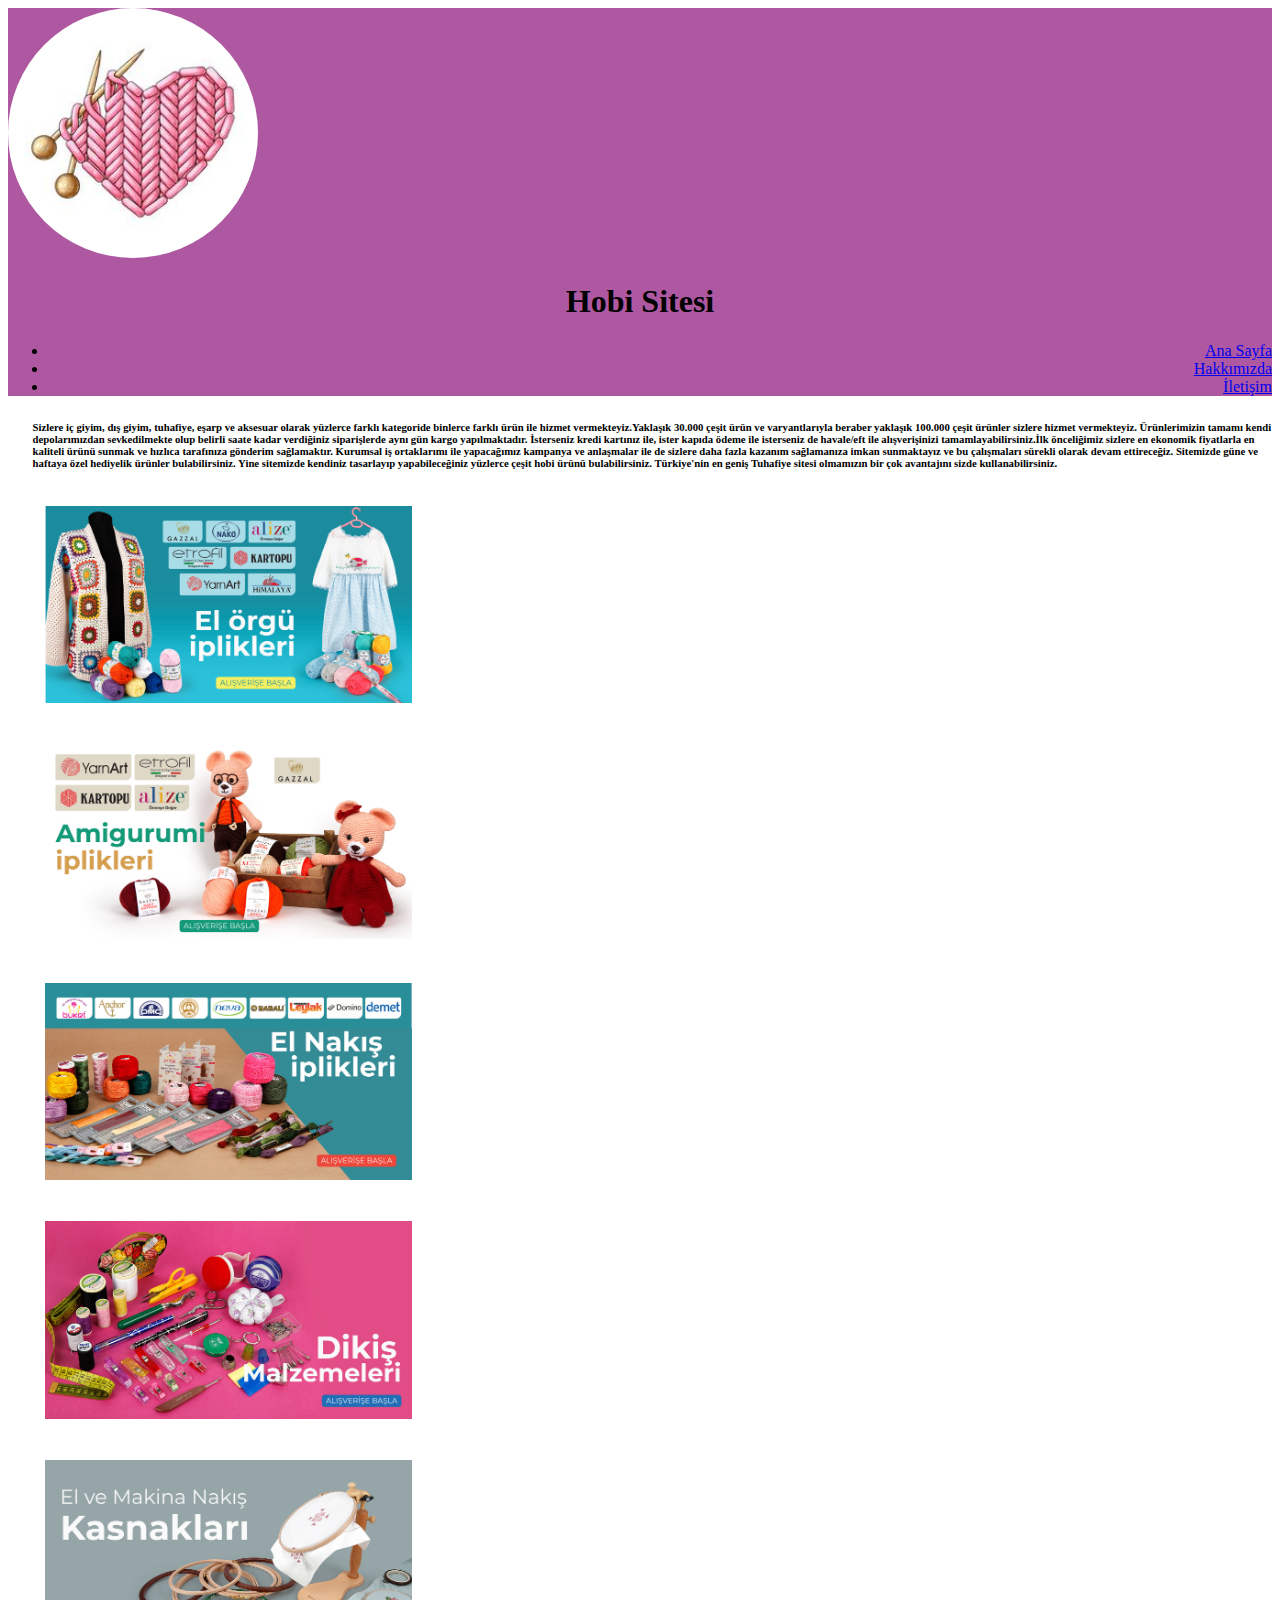
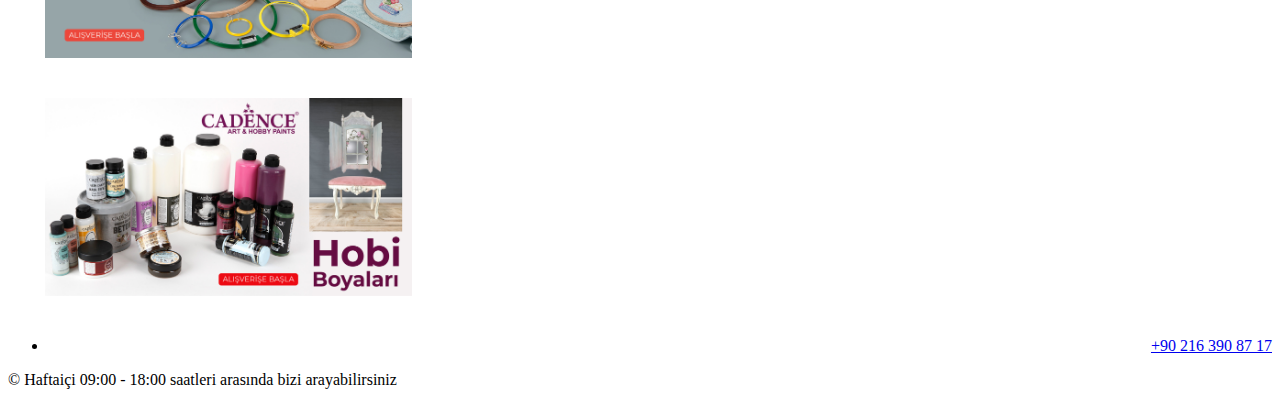
==== Hobi/index.html @ f713004b "hobi eklendi." ====
<!DOCTYPE html>
<html lang="en">
<head>
    <meta charset="UTF-8">
    <meta name="viewport" content="width=device-width, initial-scale=1.0">
    <link href="https://cdn.jsdelivr.net/npm/bootstrap@5.3.2/dist/css/bootstrap.min.css" rel="stylesheet" integrity="sha384-T3c6CoIi6uLrA9TneNEoa7RxnatzjcDSCmG1MXxSR1GAsXEV/Dwwykc2MPK8M2HN" crossorigin="anonymous">
    <link rel="stylesheet" href="style.css">
    <link rel="stylesheet" href="https://cdnjs.cloudflare.com/ajax/libs/font-awesome/6.0.0-beta3/css/all.min.css">
    <title>Document</title>
</head>
<body>
    <header class="p-3 navbar-custom py-3 my-4">
        <div class="container">
            <div class="d-flex flex-wrap align-items-center justify-content-center justify-content-lg-start">
                <a class="navbar-brand" href="#">
                    <img src="img/logo.jpg" alt="Logo" width="30" height="24" class="custom d-inline-block align-text-top">
                </a>
                <h1>Hobi Sitesi</h1>
                <ul class="nav justify-content-center">
                    <li><a href="index.html" class="nav-link px-2 text-white">Ana Sayfa</a></li>
                    <li><a href="bio.html" class="nav-link px-2 text-white">Hakkımızda</a></li>
                    <li><a href="info.html" class="nav-link px-2 text-white">İletişim</a></li>
                </ul>
            </div>
        </div>
    </header>
    <div>
       <h6>Sizlere iç giyim, dış giyim, tuhafiye, eşarp ve aksesuar olarak yüzlerce farklı kategoride binlerce farklı ürün ile hizmet vermekteyiz.Yaklaşık 30.000 çeşit ürün ve varyantlarıyla beraber yaklaşık 100.000 çeşit ürünler sizlere hizmet vermekteyiz. Ürünlerimizin tamamı kendi depolarımızdan sevkedilmekte olup belirli saate kadar verdiğiniz siparişlerde aynı gün kargo yapılmaktadır. İsterseniz kredi kartınız ile, ister kapıda ödeme ile isterseniz de havale/eft ile alışverişinizi tamamlayabilirsiniz.İlk önceliğimiz sizlere en ekonomik fiyatlarla en kaliteli ürünü sunmak ve hızlıca tarafınıza gönderim sağlamaktır. Kurumsal iş ortaklarımı ile yapacağımız kampanya ve anlaşmalar ile de sizlere daha fazla kazanım sağlamanıza imkan sunmaktayız ve bu çalışmaları sürekli olarak devam ettireceğiz. Sitemizde güne ve haftaya özel hediyelik ürünler bulabilirsiniz. Yine sitemizde kendiniz tasarlayıp yapabileceğiniz yüzlerce çeşit hobi ürünü bulabilirsiniz. Türkiye'nin en geniş Tuhafiye sitesi olmamızın bir çok avantajını sizde kullanabilirsiniz.</h6>
    </div>
    <div class="row">
        <div class="col-lg-4 col-md-6 col-sm-12">
            <div class="content-box">
                <a href ="örgü.html"><img src="img/örgü.jpg" alt="örgü"></a>
            </div>
        </div>
      
        <div class="col-lg-4 col-md-6 col-sm-12">
            <div class="content-box">
                <a href="gurumi.html"><img src="img/Gurumi.jpg" alt = "amigurumi"></a>
            </div>
        </div>
        
        <div class="col-lg-4 col-md-6 col-sm-12">
            <div class="content-box">
                <a href="elnakisi.html"><img src="img/ElNakisi.jpg" alt="el nakisi"></a>    
            </div>
        </div>

        <div class="col-lg-4 col-md-6 col-sm-12">
            <div class="content-box">
                <a href="dikis.html"><img src="img/DikisMal.jpg" alt="dikiş malzemesi"></a>  
            </div>
        </div>

        <div class="col-lg-4 col-md-6 col-sm-12">
            <div class="content-box">
                <a href="kasnak.html"><img src="img/Kasnak.jpg" alt="kasnak"></a>    
            </div>
        </div>

        <div class="col-lg-4 col-md-6 col-sm-12">
            <div class="content-box">
                <a href="boya.html"><img src="img/Boya.jpg" alt="boya"></a>    
            </div>
        </div>
    </div>
    <div class="container">
        <footer class="py-3 my-4">
          <ul class="nav justify-content-center border-bottom pb-3 mb-3">
            <li class="nav-item"><a href="#" class="nav-link px-2 text-body-secondary">+90 216 390 87 17</a></li>
          </ul>
          <p class="text-center text-body-secondary">© Haftaiçi 09:00 - 18:00 saatleri arasında bizi arayabilirsiniz
        </p>
        </footer>
      </div>
</body>
</html>
---- Hobi/style.css ----
img {
    width: 50ex;
}
.navbar-custom {
    background-color: #AF58A2;
    margin-top: 1ex;
}

.row {
    margin-top: 5ex;
}

h6 {
    margin-left: 5ex;
}
.content-box {
    margin : 5ex;
    margin-left: 5ex;
}

img.custom {
    border-radius: 50%;
    height: 250px;
    width: 250px;
    object-fit: cover;
}
h1 {
    text-align: center;
}
.info-box {
    border: 15px solid #11AEBF;
    padding: 50px;
    margin: 20px;
    box-shadow: 10px 5px 5px #FBBC07;
}
span {
    font-weight: bold;
}
.nav-link {
   justify-content: space-between;
   float: right;
}
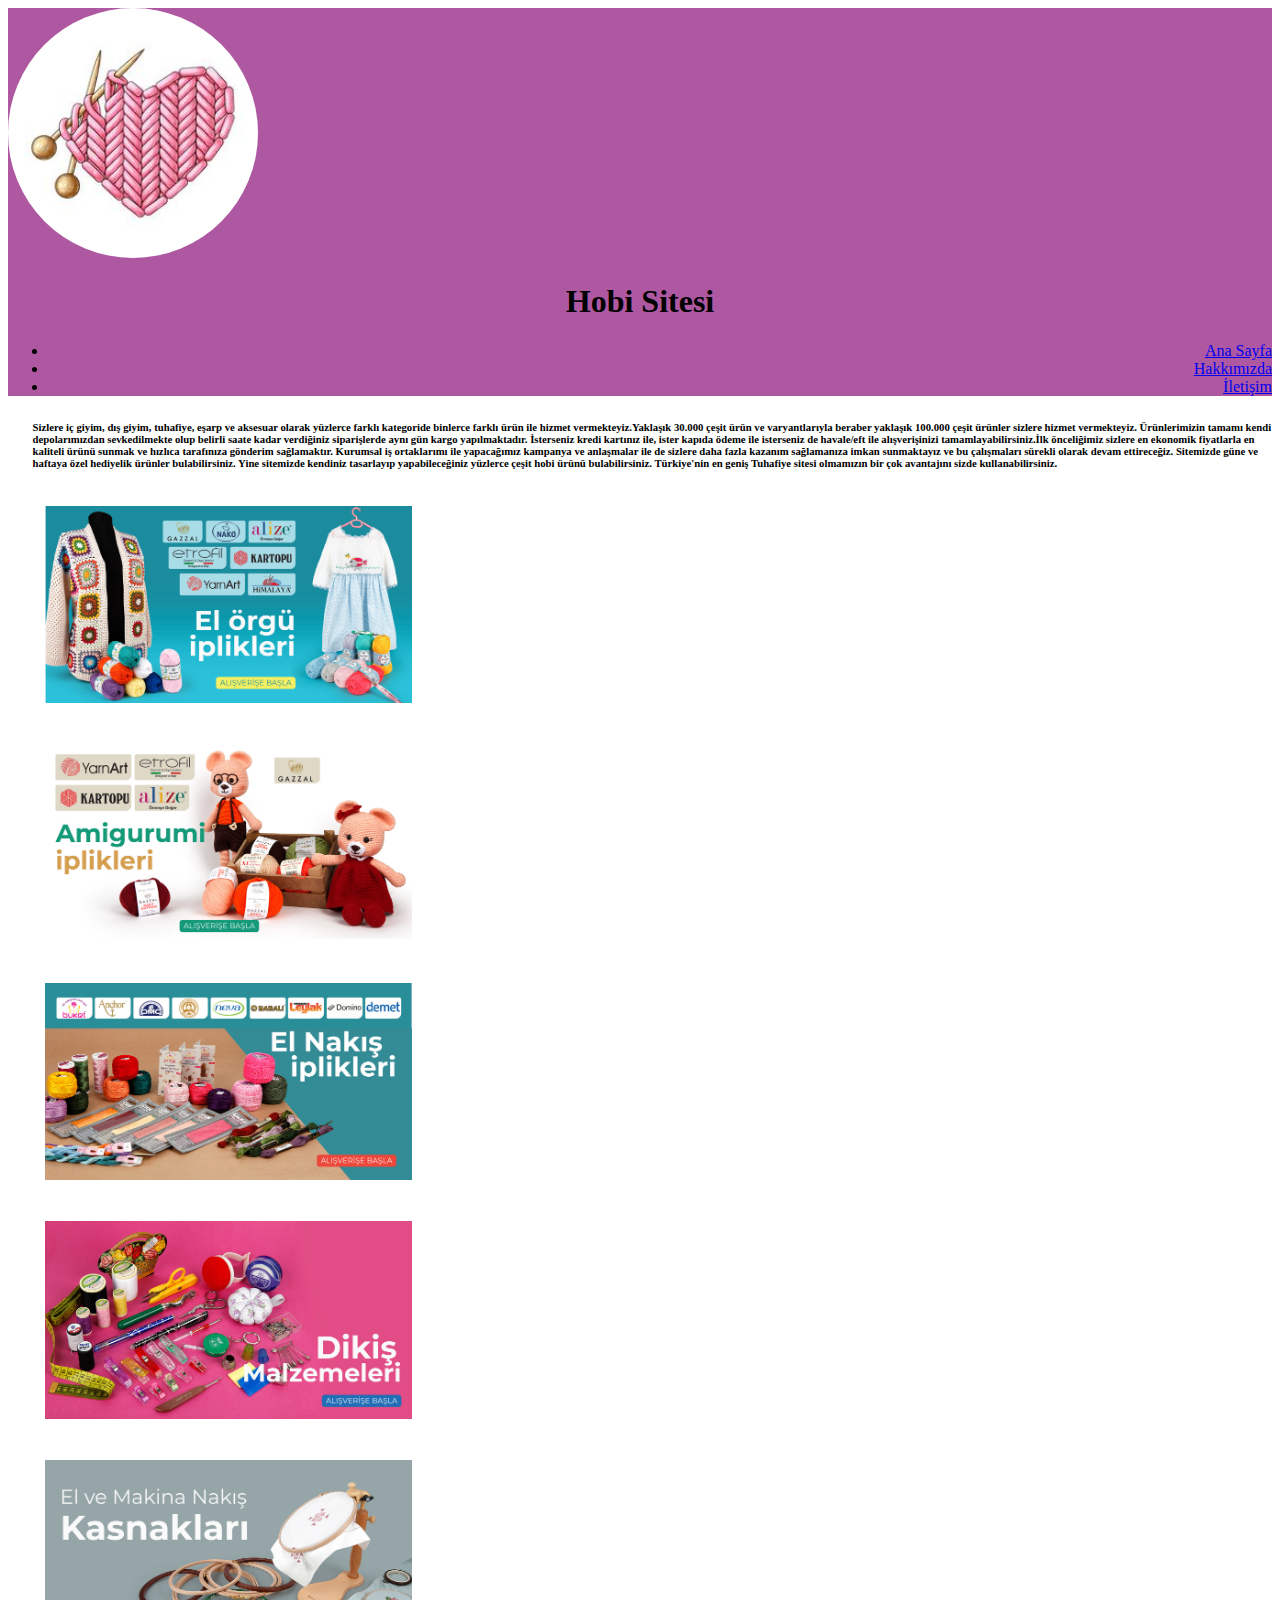
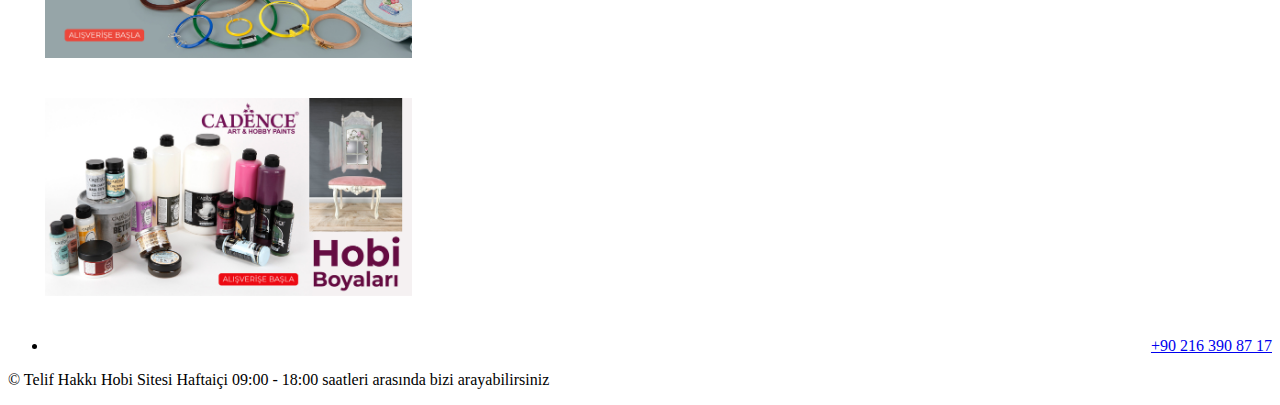
==== commit 67a52a0b: "değişiklik yapıldı." ====
--- a/Hobi/index.html
+++ b/Hobi/index.html
@@ -69,7 +69,7 @@
           <ul class="nav justify-content-center border-bottom pb-3 mb-3">
             <li class="nav-item"><a href="#" class="nav-link px-2 text-body-secondary">+90 216 390 87 17</a></li>
           </ul>
-          <p class="text-center text-body-secondary">© Haftaiçi 09:00 - 18:00 saatleri arasında bizi arayabilirsiniz
+          <p class="text-center text-body-secondary">© Telif Hakkı Hobi Sitesi Haftaiçi 09:00 - 18:00 saatleri arasında bizi arayabilirsiniz
         </p>
         </footer>
       </div>
